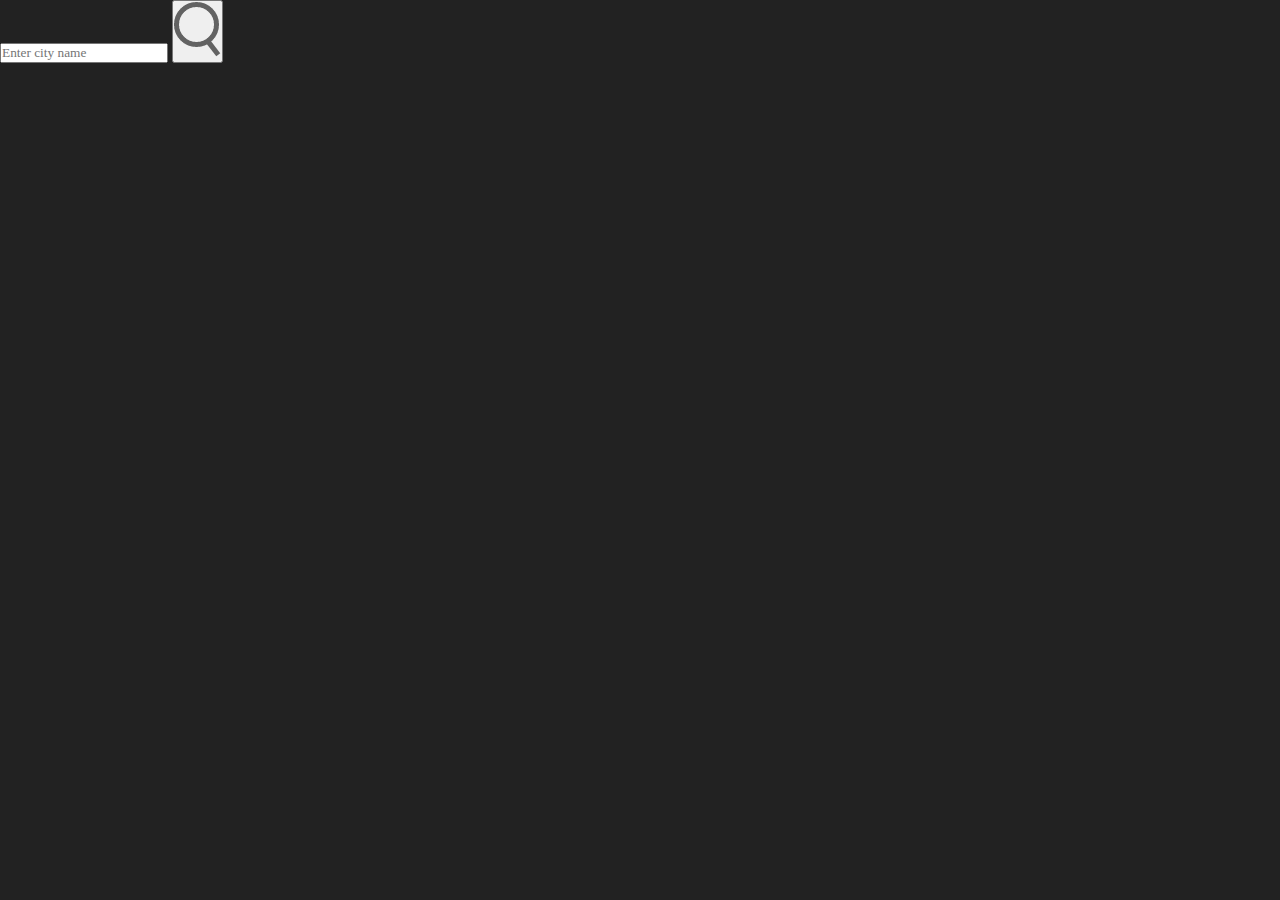
==== weather app/index.html @ f3de01dc "Added weather app folder and html css files" ====
<!DOCTYPE html>
<html>
    <head>
        <meta name="viewport", content ="width=device-width, initial-scale=1.0">
        <title>Weather App</title>
        <link href="styles.css", rel="stylesheet"> 
    </head>
    <body>
        <div class="card">
            <div class="search">
                <input type="text" placeholder="Enter city name" spellcheck="false">
                <button><img src="images/search.png"></button> 
            </div>
        </div>
    </body>
</html>
---- weather app/styles.css ----
*{
    margin: 0;
    padding: 0;
    font-family: 'poppins', san-serif;
    box-sizing: border-box;
}
body{
    background-color: #222;
}
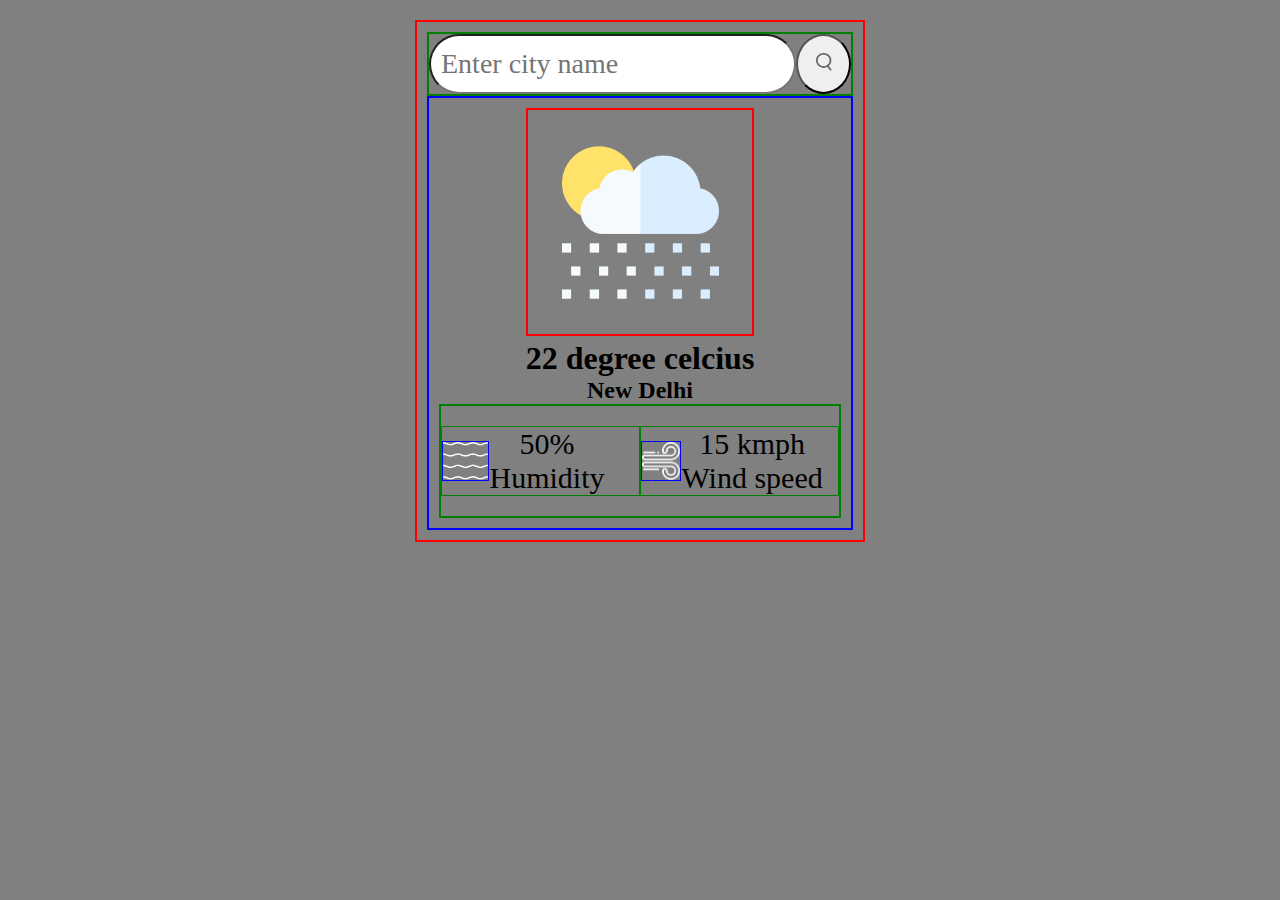
==== commit 7b7ea7eb: "added basic css and html" ====
--- a/weather app/index.html
+++ b/weather app/index.html
@@ -11,6 +11,28 @@
                 <input type="text" placeholder="Enter city name" spellcheck="false">
                 <button><img src="images/search.png"></button> 
             </div>
+            <div class="weather">
+                <img src="images/rain.png" class="weather-icon">
+                <h1>22 degree celcius</h1>
+                <h2>New Delhi</h2>
+                <div class="details">
+                    <div class="col">
+                        <img src="images/humidity.png">
+                        <div>
+                            <p class=""humidity>50%</p>
+                            <p>Humidity</p>
+                        </div>
+                    </div>
+                    <div class="col">
+                        <img src="images/wind.png">
+                        <div class="col-details">
+                            <p class="wind">15 kmph</p>
+                            <p>Wind speed</p>
+                        </div>
+                    </div>
+                </div>
+            </div>
         </div>
+        
     </body>
 </html>--- a/weather app/styles.css
+++ b/weather app/styles.css
@@ -5,5 +5,70 @@
     box-sizing: border-box;
 }
 body{
-    background-color: #222;
+    background-color: grey;
+}
+.card{
+    width: 90%;
+    max-width: 450px;
+    text-align: center;
+    margin: 20px auto 0;
+    border: 2px solid red ;
+    padding: 10px;
+}
+.search{
+    width: 100%;
+    display: flex;
+    align-items: center;
+    justify-content: space-between;
+    border: 2px solid green ;
+}
+
+.search input{
+    height: 60px;
+    flex: 1;
+    border-radius: 30px;
+    font-size: 28px;
+    padding: 0 10px;
+}
+
+.search button{
+    border-radius: 50%;
+    height: 60px;
+    width: 60px;
+}
+
+.search button img {
+    width: 16px;
+}
+
+.weather{
+    border: 2px solid blue;
+    /* text-align: center; */
+    padding: 10px ;
+}
+.weather img{
+    border: 2px solid red;
+}
+
+.details{
+    border: 2px solid green;
+    display: flex;
+}
+
+.col{
+    width: 60%;
+    text-align: center;
+    align-items: center;
+    display: flex;
+    border: 1px solid green;
+    margin: 20px auto;
+}
+
+.col img{
+    border: 1px solid blue;
+    height: 40px;
+}
+
+.col p{
+    font-size: 30px;
 }